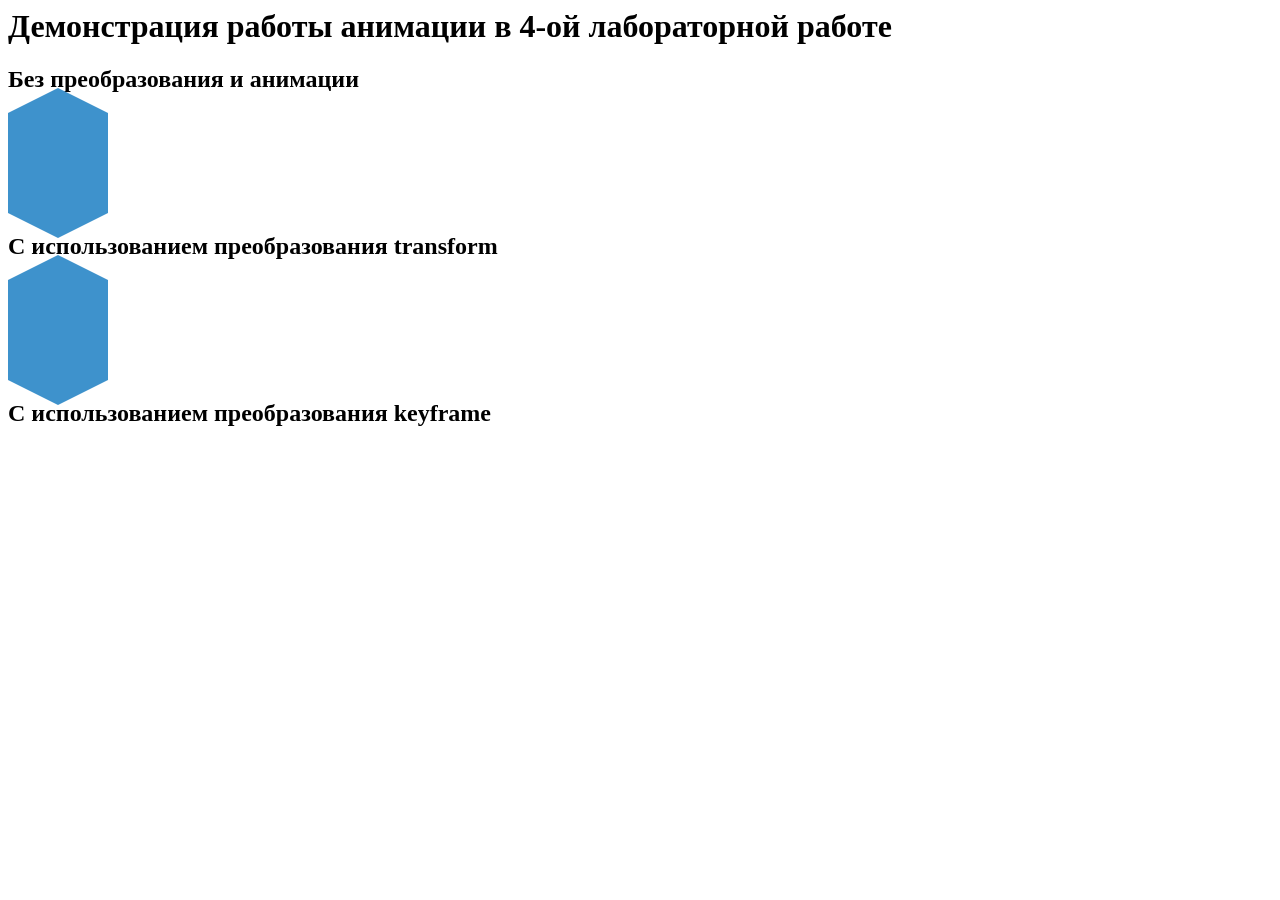
==== src/For4Laba.html @ 5ba8c555 "Remaking catalogs." ====
<html>
    <head>
        <link rel="stylesheet" href="styles.css">
        <title>Демо 4 лабы</title>       
    </head>
    <body>
        <h1>Демонстрация работы анимации в 4-ой лабораторной работе</h1>
        <h2>Без преобразования и анимации</h2>
        <div></div>
        <h2>С использованием преобразования transform</h2>
        <div class = "skewed"></div>
        <h2>С использованием преобразования keyframe</h2>
    </body>
</html>
---- src/styles.css ----
background{
    background-color: white;
}
/* Геометрическая фигура, производим над ней преобразования */
div{
    width: 100px;
    height: 100px;
    position: relative;
    background: #3e92cc;
}
div::before{
    content: '';
    position: absolute;
    top: -25px;
    border-left: 50px solid transparent;
    border-right: 50px solid transparent;
    border-bottom: 25px solid #3e92cc;
}
div::after{
    content: '';
    position: absolute;
    bottom: -25px;
    border-left: 50px solid transparent;
    border-right: 50px solid transparent;
    border-top: 25px solid #3e92cc;
}
.skewed{   
    transition: transform 1s ease;
}
/* При наведении курсором на шестиугольник, наклон */
.skewed:hover{
    transform: skew(0deg, 30deg);
}
/* Текст к параграфу даты рождения */
.dateText{
    color: green;   
}
/* Текст к параграфу автобиографии */
.AutoBiography{
    color: green;
}
/* Ссылка на другие страницы от страницы ФИО */
.linkToNextPage{
    color: blue;
}
/* Описание хобби */
.descriptionHobby{
    color: green;
}
/* Ссылки на ресурсы */
.linkToResources{
    color: blue;
}
.IdeaAndTargetProject{
    color: green;
}
.otherText{
    color: black;
}
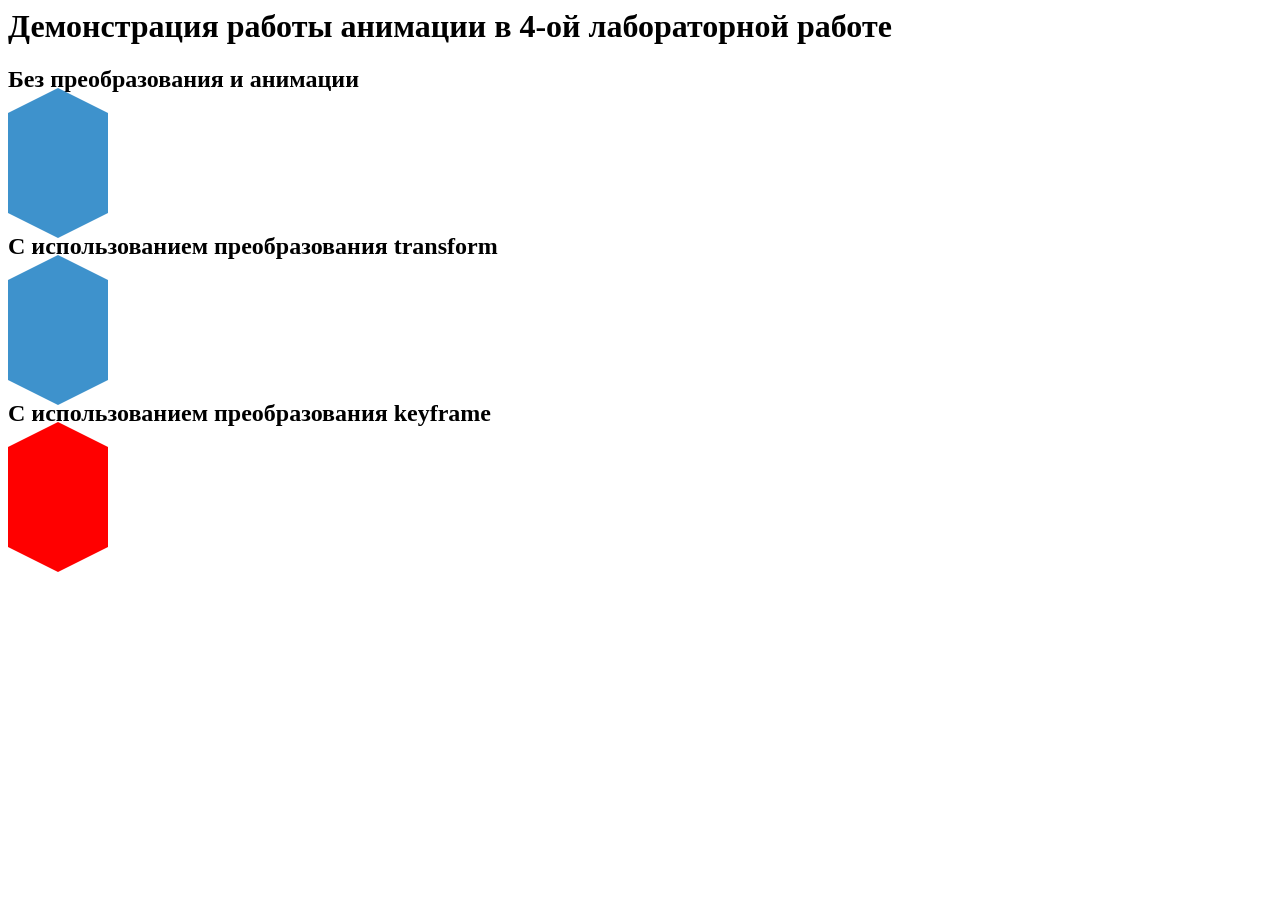
==== commit f6444049: "Change category" ====
--- a/src/For4Laba.html
+++ b/src/For4Laba.html
@@ -10,5 +10,6 @@
         <h2>С использованием преобразования transform</h2>
         <div class = "skewed"></div>
         <h2>С использованием преобразования keyframe</h2>
+        <div class = "hexagon"></div>
     </body>
 </html>
--- a/src/styles.css
+++ b/src/styles.css
@@ -1,7 +1,18 @@
 background{
     background-color: white;
 }
-/* Геометрическая фигура, производим над ней преобразования */
+@keyframes skewHexagonAnimation{
+    from{
+        transform: skew(0deg, 0deg);
+    }
+    50%{
+        transform: skew(0deg, 30deg);
+    }
+    to{
+        transform: skew(0deg, 0deg);
+    }
+}
+/* Геометрическая фигура для демонстрации преобразования */
 div{
     width: 100px;
     height: 100px;
@@ -24,12 +35,39 @@
     border-right: 50px solid transparent;
     border-top: 25px solid #3e92cc;
 }
+/* Собственно, это преобразование */
 .skewed{   
-    transition: transform 1s ease;
+    transition: transform 0.5s ease-in-out;
 }
-/* При наведении курсором на шестиугольник, наклон */
 .skewed:hover{
     transform: skew(0deg, 30deg);
+}
+/* Шестиугольник для демонстрации анимации */
+.hexagon{
+    width: 100px;
+    height: 100px;
+    position: relative;
+    background: #ff0000;
+
+    animation-name: skewHexagonAnimation;
+    animation-duration: 1s;
+    animation-iteration-count: 5;
+}
+.hexagon::before{
+    content: '';
+    position: absolute;
+    top: -25px;
+    border-left: 50px solid transparent;
+    border-right: 50px solid transparent;
+    border-bottom: 25px solid #ff0000;
+}
+.hexagon::after{
+    content: '';
+    position: absolute;
+    bottom: -25px;
+    border-left: 50px solid transparent;
+    border-right: 50px solid transparent;
+    border-top: 25px solid #ff0000;
 }
 /* Текст к параграфу даты рождения */
 .dateText{
